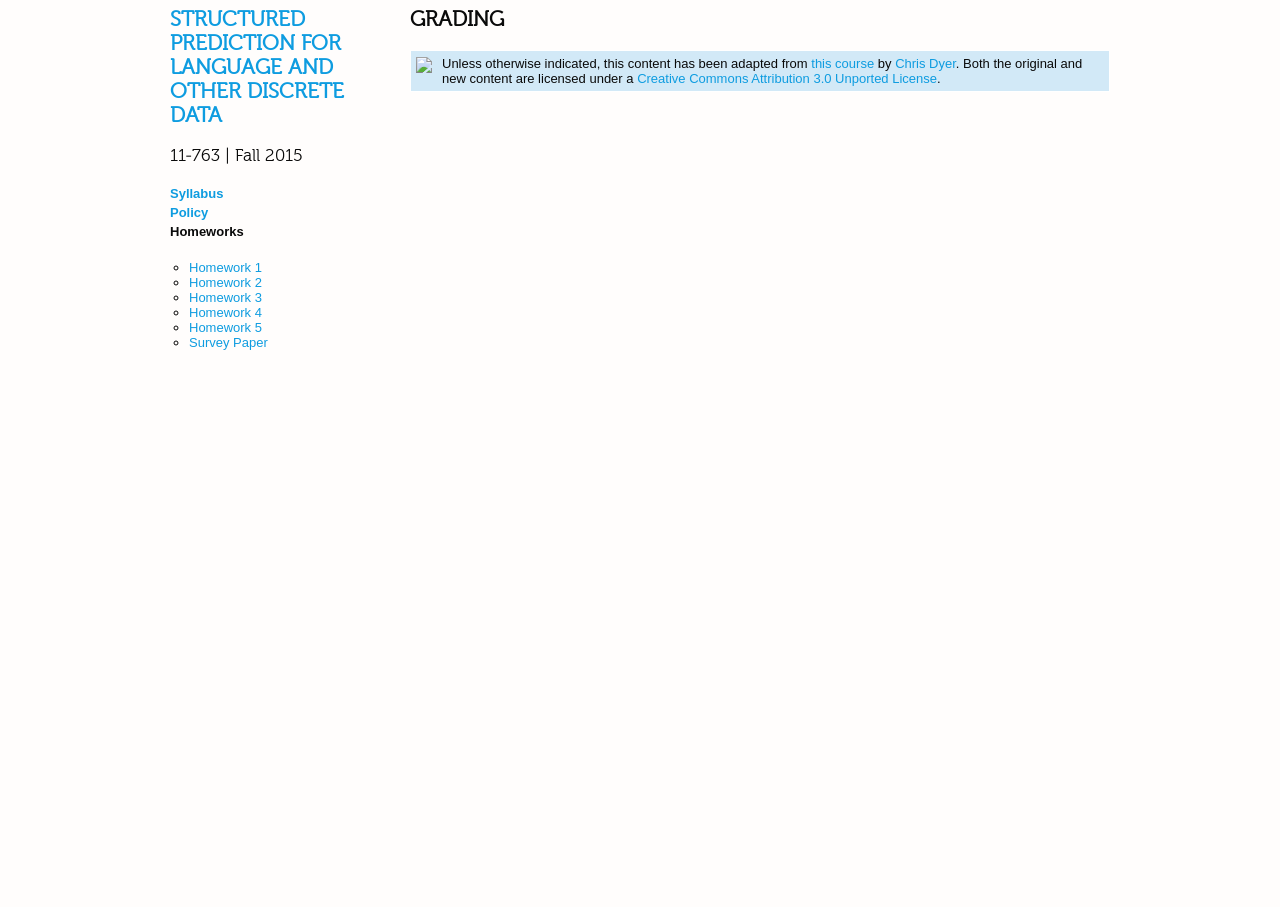
==== grading.html @ dc036e6f "Source code" ====
<!DOCTYPE html>
<html lang="en">
<head>
  <meta charset="utf-8" />
  <title>Structured Prediction for Language and Other Discrete Data | 11-763 | Grading </title>
  <meta name="author" content="Chris Dyer" />    
  <meta name="description" content="11-763 course page">

  <link rel="shortcut icon" href="favicon.ico" />  
  <link rel="start" href="/fa2015-11763" />

  <link rel="stylesheet" type="text/css" href="css/min/reset.css" />
  <link rel="stylesheet" type="text/css" href="css/min/960.css" />
  <link rel="stylesheet" type="text/css" href="css/main.css" />
  <!--[if IE]>
    <script src="http://html5shiv.googlecode.com/svn/trunk/html5.js"></script>
  <![endif]-->

  <link rel="alternate" type="application/atom+xml" href="atom.xml" title="Atom feed">
  
  <script type="text/javascript" src="http://code.jquery.com/jquery.min.js"></script>  

  
</head>

<body>
  <div class="container_12 topmargin">
  <div class="grid_3" id="info">
    
<h1 id='id1'><a href='/fa2015-11763' id='home'>Structured Prediction for Language and Other Discrete Data</a></h1>

<h3 id='11763__fall_2015'>11-763 | Fall 2015</h3>

<p><a href='#syllabus'><strong>Syllabus</strong></a> <br /> <a href='grading.html'><strong>Policy</strong></a> <br /> <strong>Homeworks</strong> <br /></p>

<ul>
<li><a href='hw1.html'>Homework 1</a></li>

<li><a href='hw2.html'>Homework 2</a></li>

<li><a href='hw3.html'>Homework 3</a></li>

<li><a href='hw4.html'>Homework 4</a></li>

<li><a href='hw5.html'>Homework 5</a></li>

<li><a href='survey.html'>Survey Paper</a></li>
</ul>

  </div>
  
  <div class="grid_9">
    <div class="grid_9 alpha omega">
      <div class="">
        <div id="page-content">
          <h1 id='grading'>Grading</h1>
        </div>
    </div>
    <div class="whitetable">
      <p><table><tr><td><a rel="license" href="http://creativecommons.org/licenses/by/3.0/">
      <img alt="Creative Commons License" style="border-width:0" src="http://i.creativecommons.org/l/by/3.0/88x31.png" /></a></td><td>
      Unless otherwise indicated, this content has been adapted from <a href="http://mt-class.org/">this course</a> by
        <span xmlns:cc="http://creativecommons.org/ns#" property="cc:attributionName"><a href="http://www.cs.cmu.edu/~cdyer">Chris Dyer</a><span>. Both the original and new content are licensed under a <a rel="license" href="http://creativecommons.org/licenses/by/3.0/">Creative Commons Attribution 3.0 Unported License</a>.</td></tr></table>
    </div>
  </div>
</div>




  

    <script type="text/javascript" src="http://cdn.mathjax.org/mathjax/latest/MathJax.js?config=TeX-AMS-MML_HTMLorMML">
      MathJax.Hub.Config({
        tex2jax: {
        inlineMath: [ ['$','$'], ["\\(","\\)"] ],
        displayMath: [ ['$$','$$'], ["\\[","\\]"] ],
        }
      });
    </script>
  <!---->

<script type="text/javascript">

  var _gaq = _gaq || [];
  _gaq.push(['_setAccount', 'UA-37578735-1']);
  _gaq.push(['_trackPageview']);

  (function() {
    var ga = document.createElement('script'); ga.type = 'text/javascript'; ga.async = true;
    ga.src = ('https:' == document.location.protocol ? 'https://ssl' : 'http://www') + '.google-analytics.com/ga.js';
    var s = document.getElementsByTagName('script')[0]; s.parentNode.insertBefore(ga, s);
  })();

</script>

</body>
</html>
---- css/min/960.css ----
body{min-width:960px}.container_12,.container_16{margin-left:auto;margin-right:auto;width:960px}.grid_1,.grid_2,.grid_3,.grid_4,.grid_5,.grid_6,.grid_7,.grid_8,.grid_9,.grid_10,.grid_11,.grid_12,.grid_13,.grid_14,.grid_15,.grid_16{display:inline;float:left;margin-left:10px;margin-right:10px}.push_1,.pull_1,.push_2,.pull_2,.push_3,.pull_3,.push_4,.pull_4,.push_5,.pull_5,.push_6,.pull_6,.push_7,.pull_7,.push_8,.pull_8,.push_9,.pull_9,.push_10,.pull_10,.push_11,.pull_11,.push_12,.pull_12,.push_13,.pull_13,.push_14,.pull_14,.push_15,.pull_15{position:relative}.container_12 .grid_3,.container_16 .grid_4{width:220px}.container_12 .grid_6,.container_16 .grid_8{width:460px}.container_12 .grid_9,.container_16 .grid_12{width:700px}.container_12 .grid_12,.container_16 .grid_16{width:940px}.alpha{margin-left:0}.omega{margin-right:0}.container_12 .grid_1{width:60px}.container_12 .grid_2{width:140px}.container_12 .grid_4{width:300px}.container_12 .grid_5{width:380px}.container_12 .grid_7{width:540px}.container_12 .grid_8{width:620px}.container_12 .grid_10{width:780px}.container_12 .grid_11{width:860px}.container_16 .grid_1{width:40px}.container_16 .grid_2{width:100px}.container_16 .grid_3{width:160px}.container_16 .grid_5{width:280px}.container_16 .grid_6{width:340px}.container_16 .grid_7{width:400px}.container_16 .grid_9{width:520px}.container_16 .grid_10{width:580px}.container_16 .grid_11{width:640px}.container_16 .grid_13{width:760px}.container_16 .grid_14{width:820px}.container_16 .grid_15{width:880px}.container_12 .prefix_3,.container_16 .prefix_4{padding-left:240px}.container_12 .prefix_6,.container_16 .prefix_8{padding-left:480px}.container_12 .prefix_9,.container_16 .prefix_12{padding-left:720px}.container_12 .prefix_1{padding-left:80px}.container_12 .prefix_2{padding-left:160px}.container_12 .prefix_4{padding-left:320px}.container_12 .prefix_5{padding-left:400px}.container_12 .prefix_7{padding-left:560px}.container_12 .prefix_8{padding-left:640px}.container_12 .prefix_10{padding-left:800px}.container_12 .prefix_11{padding-left:880px}.container_16 .prefix_1{padding-left:60px}.container_16 .prefix_2{padding-left:120px}.container_16 .prefix_3{padding-left:180px}.container_16 .prefix_5{padding-left:300px}.container_16 .prefix_6{padding-left:360px}.container_16 .prefix_7{padding-left:420px}.container_16 .prefix_9{padding-left:540px}.container_16 .prefix_10{padding-left:600px}.container_16 .prefix_11{padding-left:660px}.container_16 .prefix_13{padding-left:780px}.container_16 .prefix_14{padding-left:840px}.container_16 .prefix_15{padding-left:900px}.container_12 .suffix_3,.container_16 .suffix_4{padding-right:240px}.container_12 .suffix_6,.container_16 .suffix_8{padding-right:480px}.container_12 .suffix_9,.container_16 .suffix_12{padding-right:720px}.container_12 .suffix_1{padding-right:80px}.container_12 .suffix_2{padding-right:160px}.container_12 .suffix_4{padding-right:320px}.container_12 .suffix_5{padding-right:400px}.container_12 .suffix_7{padding-right:560px}.container_12 .suffix_8{padding-right:640px}.container_12 .suffix_10{padding-right:800px}.container_12 .suffix_11{padding-right:880px}.container_16 .suffix_1{padding-right:60px}.container_16 .suffix_2{padding-right:120px}.container_16 .suffix_3{padding-right:180px}.container_16 .suffix_5{padding-right:300px}.container_16 .suffix_6{padding-right:360px}.container_16 .suffix_7{padding-right:420px}.container_16 .suffix_9{padding-right:540px}.container_16 .suffix_10{padding-right:600px}.container_16 .suffix_11{padding-right:660px}.container_16 .suffix_13{padding-right:780px}.container_16 .suffix_14{padding-right:840px}.container_16 .suffix_15{padding-right:900px}.container_12 .push_3,.container_16 .push_4{left:240px}.container_12 .push_6,.container_16 .push_8{left:480px}.container_12 .push_9,.container_16 .push_12{left:720px}.container_12 .push_1{left:80px}.container_12 .push_2{left:160px}.container_12 .push_4{left:320px}.container_12 .push_5{left:400px}.container_12 .push_7{left:560px}.container_12 .push_8{left:640px}.container_12 .push_10{left:800px}.container_12 .push_11{left:880px}.container_16 .push_1{left:60px}.container_16 .push_2{left:120px}.container_16 .push_3{left:180px}.container_16 .push_5{left:300px}.container_16 .push_6{left:360px}.container_16 .push_7{left:420px}.container_16 .push_9{left:540px}.container_16 .push_10{left:600px}.container_16 .push_11{left:660px}.container_16 .push_13{left:780px}.container_16 .push_14{left:840px}.container_16 .push_15{left:900px}.container_12 .pull_3,.container_16 .pull_4{left:-240px}.container_12 .pull_6,.container_16 .pull_8{left:-480px}.container_12 .pull_9,.container_16 .pull_12{left:-720px}.container_12 .pull_1{left:-80px}.container_12 .pull_2{left:-160px}.container_12 .pull_4{left:-320px}.container_12 .pull_5{left:-400px}.container_12 .pull_7{left:-560px}.container_12 .pull_8{left:-640px}.container_12 .pull_10{left:-800px}.container_12 .pull_11{left:-880px}.container_16 .pull_1{left:-60px}.container_16 .pull_2{left:-120px}.container_16 .pull_3{left:-180px}.container_16 .pull_5{left:-300px}.container_16 .pull_6{left:-360px}.container_16 .pull_7{left:-420px}.container_16 .pull_9{left:-540px}.container_16 .pull_10{left:-600px}.container_16 .pull_11{left:-660px}.container_16 .pull_13{left:-780px}.container_16 .pull_14{left:-840px}.container_16 .pull_15{left:-900px}.clear{clear:both;display:block;overflow:hidden;visibility:hidden;width:0;height:0}.clearfix:before,.clearfix:after,.container_12:before,.container_12:after,.container_16:before,.container_16:after{content:'.';display:block;overflow:hidden;visibility:hidden;font-size:0;line-height:0;width:0;height:0}.clearfix:after,.container_12:after,.container_16:after{clear:both}.clearfix,.container_12,.container_16{zoom:1}
---- css/main.css ----
@font-face {
  font-family: 'Museo300';
  src: url('type/museo_300_macroman/Museo300-Regular.otf');
  src: url('type/museo_300_macroman/Museo300-Regular-webfont.eot?iefix') format('eot'),
  url('type/museo_300_macroman/Museo300-Regular-webfont.woff') format('woff'),
  url('type/museo_300_macroman/Museo300-Regular-webfont.ttf') format('truetype'),
  url('type/museo_300_macroman/Museo300-Regular-webfont.svg#webfontBsA9EFUC') format('svg');
  font-weight: normal;
  font-style: normal;
}

.topmargin {
  margin-top: 7px;
}

#info img {
  width: 180px;
  border: 1px solid #0A0A0A;
}

body {
  background-color: #FFFDFC;
  color: #0A0A0A;
  font-family: "HelveticaNeue-Light", "Helvetica Neue Light", 'Helvetica Neue', Arial, 'Liberation Sans', FreeSans, sans-serif;
  font-size: 13px;
}
/* color scheme: http://colorschemedesigner.com/#3s21QvyQpw0w0 */
a {
  color: #0e9ce0;
  text-decoration: none;
}
a:focus, a:hover {
  color: #ff8a04;
}

.abstract {
  width: 80%;
  margin-left: 20px;
  font-size: 11px;
  line-height: 17px;
  text-align: justify;
}

div.figure {
  margin-left: auto;
  margin-right: auto;
  background-color: white;
  border: 1px solid #bbb;
  margin-bottom: 19px;
  padding-top: 13px;
  width: 90%;
}

.figure h4 {
  text-align: center;
}

.figure p {
  width: 90%;
  margin-left: auto;
  margin-right: auto;
  font-size: 11px;
  line-height: 17px;
}

.figure img {
  display: block;
  margin-left: auto;
  margin-right: auto;
  margin-bottom: 19px;
  border: 0px;
}

.references dt {
  float:left;
  padding: 0px;
  margin-left: -19px;
  margin-right: 19px;
  clear:both;
  position:relative;
  text-align: right;
  width: 7%;
}

.references dd {
  float: left;
  width: 93%;
  margin-bottom: 19px;
}


/* projects styling */
.projects img { /* Float any image to the RIGHT and give it some margin */
  width: 31%;
  font-size:1em;
  float:right;
  border: 0px solid #ccc;
  margin-bottom:1.8em;
  margin-left:2em;
  margin-top:0.3em;
}

.projects ul {
  list-style: none;
  margin-left: -30px;
}

.projects li {
  border-left: 1px solid #ccc;
  padding-left: 19px;
  border-radius: 3px;
  margin-bottom: 19px;
}

.vision_lunch li {
  list-style: bullet;
  margin-left: 0px;
}

ul.inset {
  list-style: none;
  margin-left: -30px;
}

.inset li {
  border-left: 1px solid #ccc;
  padding-left: 19px;
  margin-bottom: 9px;
}

.inset p {
  display: inline;
}

/* vita styling */
.vita p {
  width: 460px;
}

.vita dt {
  float:left;
  width:80px;
  padding: 0px;
  margin-left: -19px;
  margin-right: 19px;
  clear:both;
  position:relative;
  text-align: right;
}

.vita dd {
  float: left;
  width: 460px;
  margin-bottom: 19px;
}

.vita ul {
  list-style: none;
  margin-left: -19px;
}

.vita li {
  width: 460px;
  margin-left: 80px;
  padding-left: 19px;
  border-left: 1px solid #ccc;
  margin-bottom: 19px;
  border-radius: 3px;  
}

.vita h6 {
  margin-left: 80px;
}

p {
  line-height: 19px; /* 6px more than font-size */
}

pre,
code {
  font-family: 'DejaVu Sans Mono', Monaco, Consolas, monospace;
}

hr {
  border: 0 #ccc solid;
  border-top-width: 1px;
  clear: both;
  height: 0;
}

h1 {
  font-size: 21px;
  font-family: "Museo300", Helvetica, Arial, sans-serif;
  text-transform: uppercase;
}

#navbar {
  font-size: 21px;
  font-family: "Museo300", Helvetica, Arial, sans-serif;
  margin-bottom: 19px;
}

#navbar .small {
  font-size: 13px;
}

h2 {
  font-family: "Museo300", Helvetica, Arial, sans-serif;
  font-weight: lighter;
  font-size: 19px;
}

h3 {
  font-family: "Museo300", Helvetica, Arial, sans-serif;
  font-weight: lighter;
  font-size: 17px;
}

h4 {
  font-family: "Museo300", Helvetica, Arial, sans-serif;
  font-weight: lighter;
  font-size: 15px;
}

h5 {
  font-family: "Museo300", Helvetica, Arial, sans-serif;
  font-weight: lighter;
  font-size: 13px;
}

h6 { /* h6 is special... */
  font-size: 15px;
  line-height: 7px;
  font-weight: normal;
  font-variant: small-caps;
  text-transform: uppercase;
  letter-spacing: 1px;
  color: #666;
}

ol {
  list-style: decimal;
}

ul {
  list-style: disc;
}

li {
  margin-left: 30px;
}

#info ul {
  list-style: circle;
}

#info li {
  margin-left: 19px;
}

dl {
  display: block;
}

table {
  border: 1px solid white;
  border-collapse: collapse;
}

td,th {
  padding: 5px;
  spacing: 0px;
  border: 0px;
}

th {
  background-color: lightgray;
  text-align: center;
}

tr:nth-child(odd) {
  background-color: #D2E9F7;
}

p,
hr,
h1,
h2,
h3,
h4,
h5,
h6,
ol,
ul,
dl,
dt,
dd,
pre,
table,
address,
fieldset,
figure {
  margin-bottom: 19px;
}

.no-bottom-margin {
  margin-bottom: 0px;
}

#footer {
  padding-bottom: 2em;
}

.notfound {
  font-size: 200%;
  padding: 5em;
}

.centered {text-align: center;}
.right {text-align: right;}

acronym {
  border-bottom: 1px dashed;
}

/* From typogridphy.css */
img.left-img{ /* Float any image to the LEFT and give it some margin */
  float:left;
}
img.right-img{ /* Float any image to the RIGHT and give it some margin */
  float:right;
}
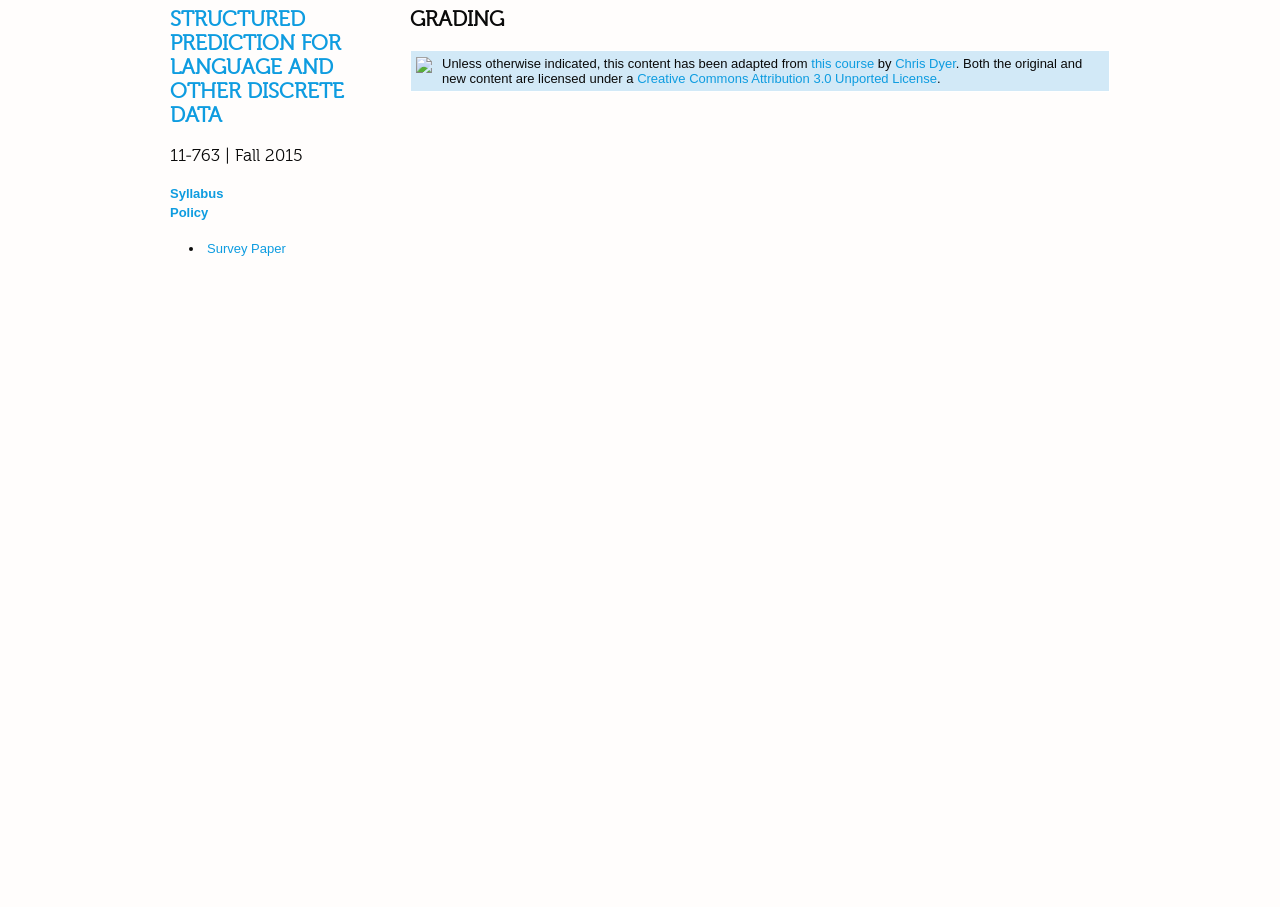
==== commit 51289a51: "Syllabus changes" ====
--- a/grading.html
+++ b/grading.html
@@ -31,7 +31,7 @@
 
 <h3 id='11763__fall_2015'>11-763 | Fall 2015</h3>
 
-<p><a href='#syllabus'><strong>Syllabus</strong></a> <br /> <a href='grading.html'><strong>Policy</strong></a> <br /> <strong>Homeworks</strong> <br /></p>
+<p><a href='#syllabus'><strong>Syllabus</strong></a> <br /> <a href='grading.html'><strong>Policy</strong></a> <br /> <!--<strong>Homeworks</strong> <br /></p>
 
 <ul>
 <li><a href='hw1.html'>Homework 1</a></li>
@@ -42,7 +42,7 @@
 
 <li><a href='hw4.html'>Homework 4</a></li>
 
-<li><a href='hw5.html'>Homework 5</a></li>
+<li><a href='hw5.html'>Homework 5</a></li>-->
 
 <li><a href='survey.html'>Survey Paper</a></li>
 </ul>
